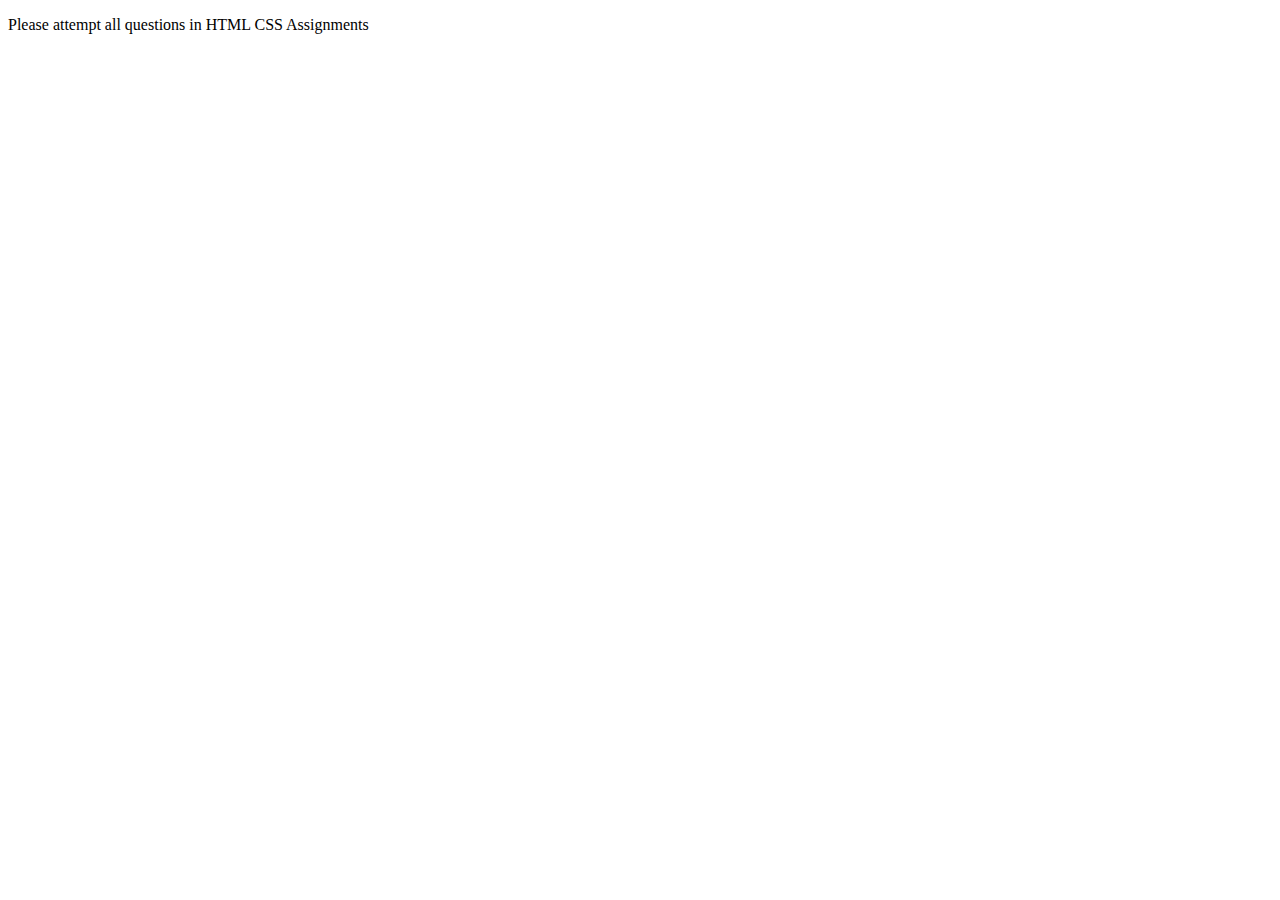
==== index.html @ ae83a9bc "Initial commit" ====
<!DOCTYPE html>
<html lang="en">

<head>
    <meta charset="UTF-8">
    <meta name="viewport" content="width=device-width, initial-scale=1.0">
    <title>Hello World</title>
</head>

<body>
    <p>Please attempt all questions in HTML CSS Assignments</p>
</body>

</html>
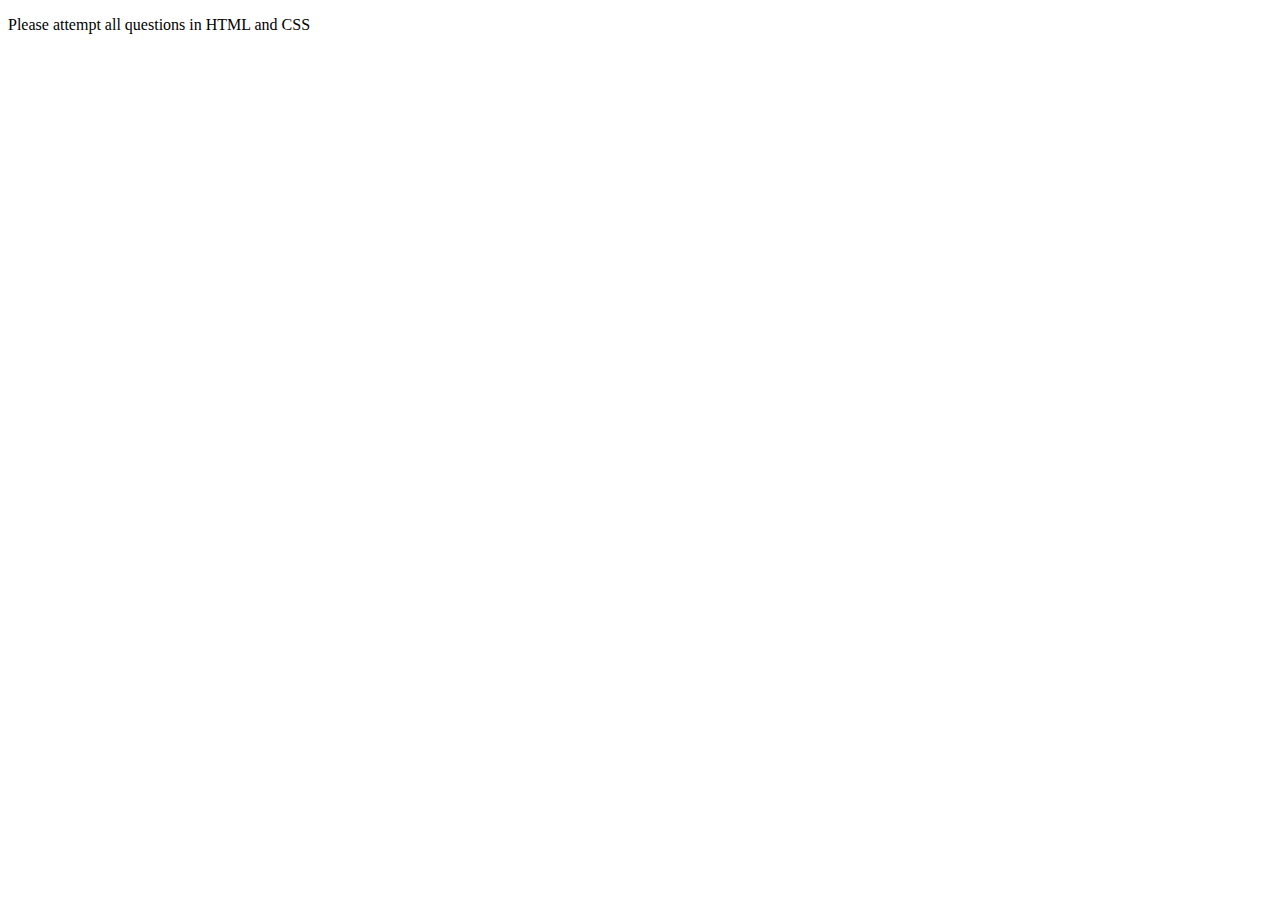
==== commit 750b1815: "CSS ASSINGNMENT" ====
--- a/index.html
+++ b/index.html
@@ -8,7 +8,7 @@
 </head>
 
 <body>
-    <p>Please attempt all questions in HTML CSS Assignments</p>
+    <p>Please attempt all questions in HTML and CSS</p>
 </body>
 
 </html>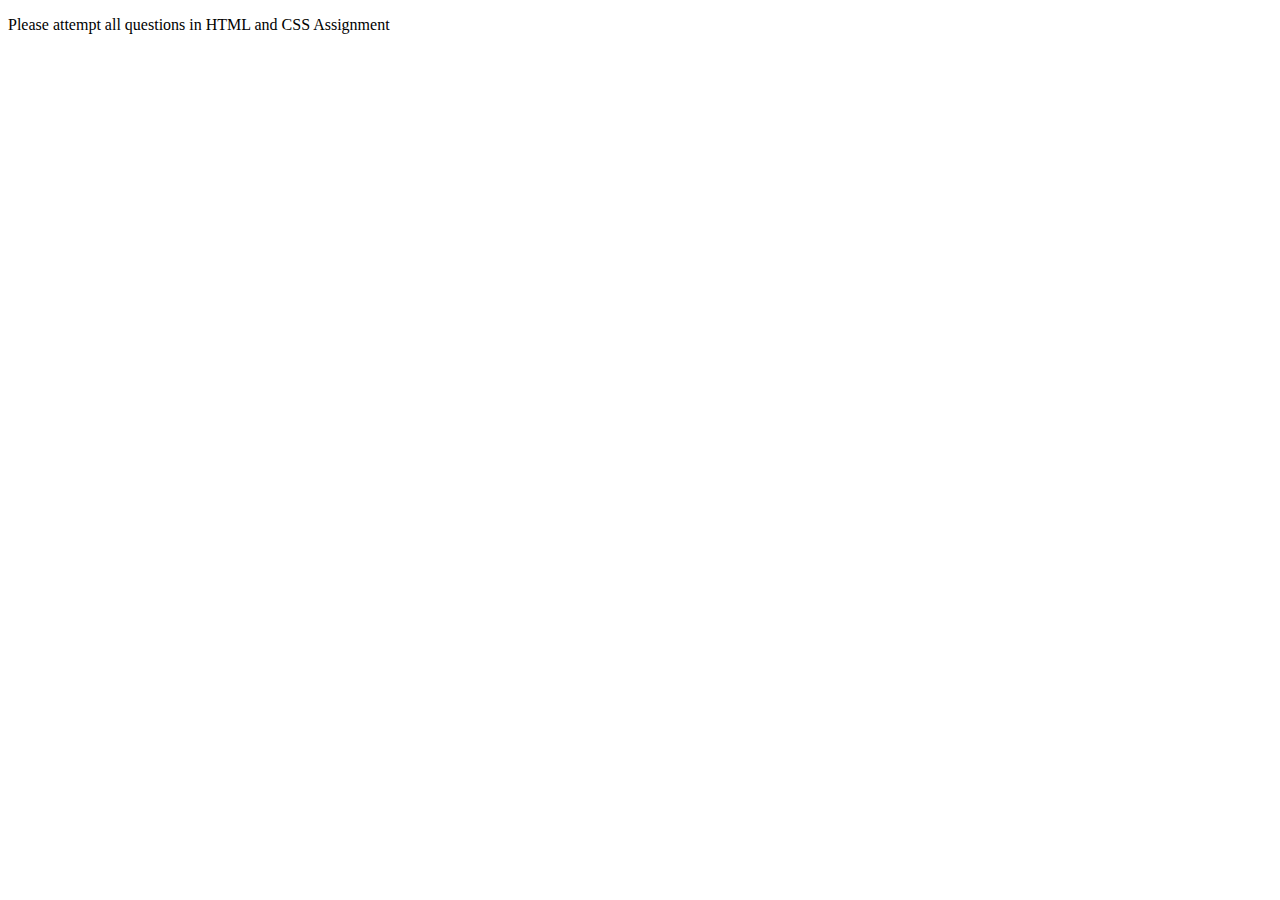
==== commit bd3a9b5f: "Test Account" ====
--- a/index.html
+++ b/index.html
@@ -8,7 +8,7 @@
 </head>
 
 <body>
-    <p>Please attempt all questions in HTML and CSS</p>
+    <p>Please attempt all questions in HTML and CSS Assignment</p>
 </body>
 
 </html>